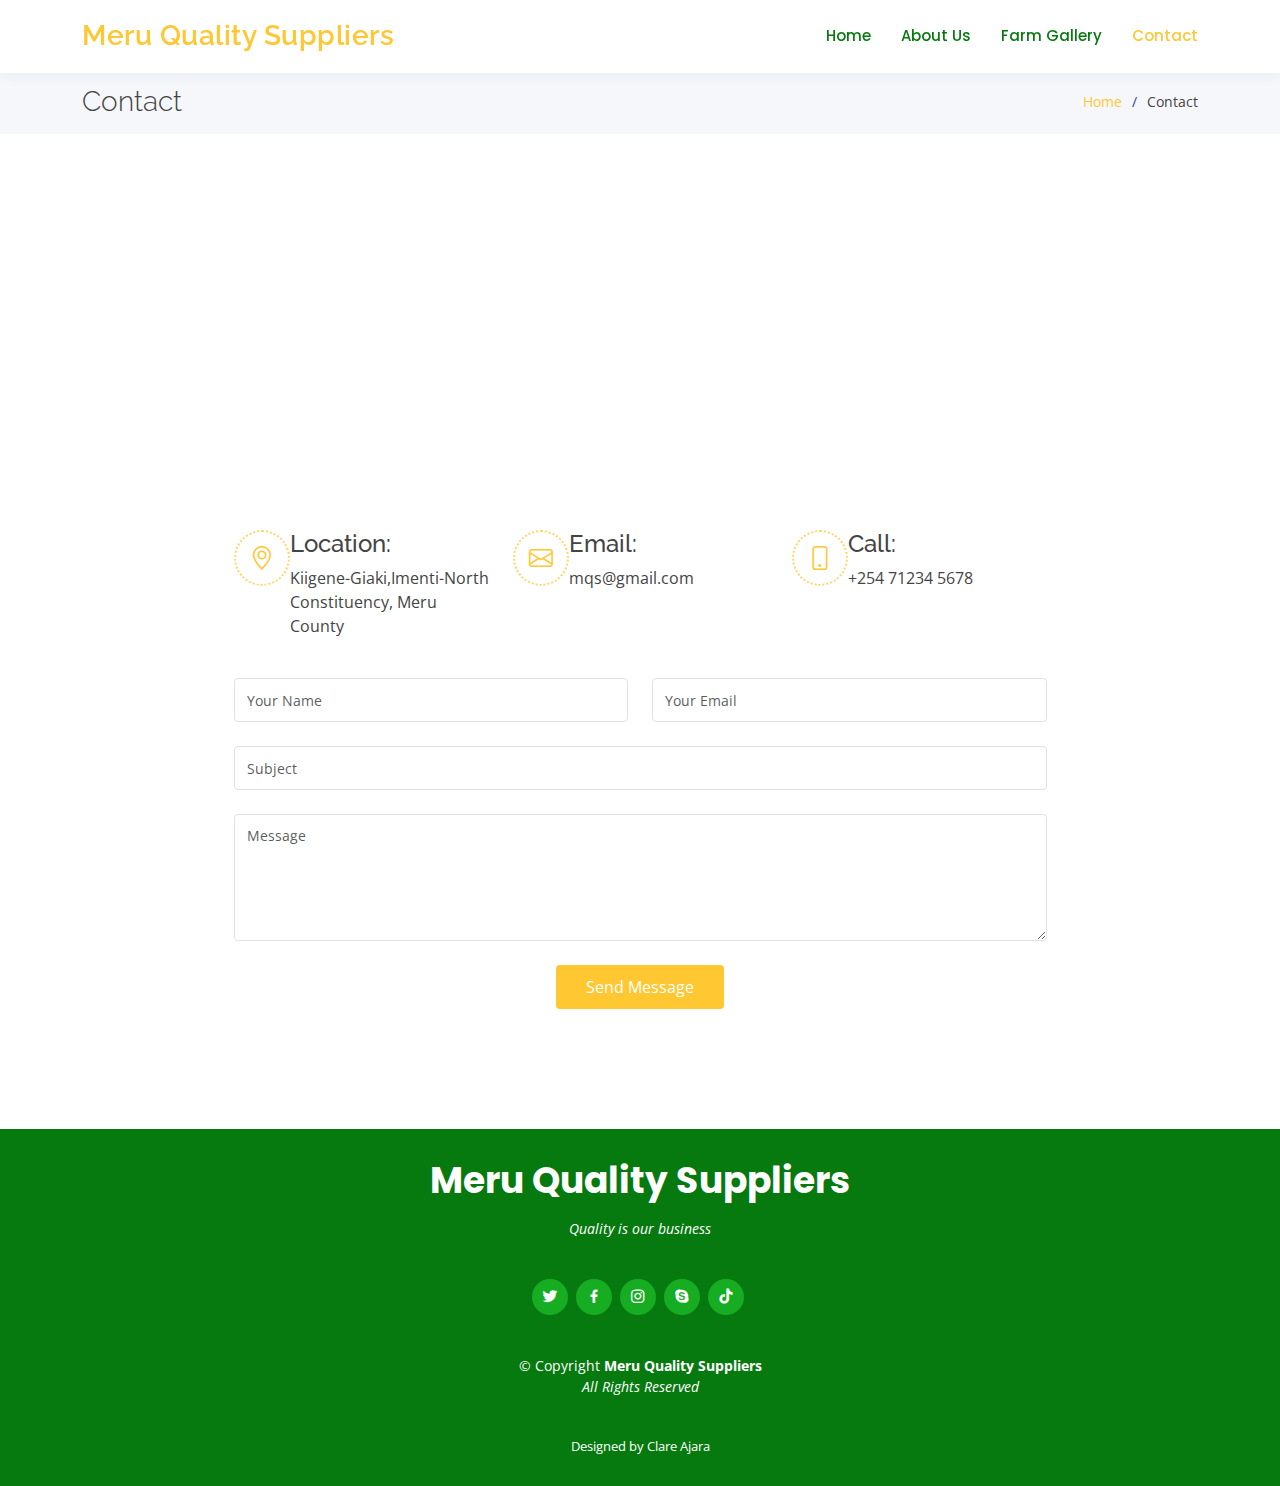
==== contact.html @ 24b1b994 "Project" ====
<!DOCTYPE html>
<html lang="en">

<head>
  <meta charset="utf-8">
  <meta content="width=device-width, initial-scale=1.0" name="viewport">

  <link rel="icon" href="ProjectImages/logo.jpg">
  <title>Meru Quality Suppliers-Contact</title>

  <meta content="" name="description">
  <meta content="" name="keywords">


  <!-- Google Fonts -->
  <link href="https://fonts.googleapis.com/css?family=Open+Sans:300,300i,400,400i,600,600i,700,700i|Raleway:300,300i,400,400i,500,500i,600,600i,700,700i|Poppins:300,300i,400,400i,500,500i,600,600i,700,700i" rel="stylesheet">

  <!-- Vendor CSS Files -->
  <link href="assets/vendor/bootstrap/css/bootstrap.min.css" rel="stylesheet">
  <link href="assets/vendor/bootstrap-icons/bootstrap-icons.css" rel="stylesheet">
  <link href="assets/vendor/boxicons/css/boxicons.min.css" rel="stylesheet">
  <link href="assets/vendor/glightbox/css/glightbox.min.css" rel="stylesheet">
  <link href="assets/vendor/remixicon/remixicon.css" rel="stylesheet">
  <link href="assets/vendor/swiper/swiper-bundle.min.css" rel="stylesheet">

  <!-- Template Main CSS File -->
  <link href="assets/css/style.css" rel="stylesheet">

  <!-- =======================================================
  * Template Name: MeFamily
  * Updated: May 30 2023 with Bootstrap v5.3.0
  * Template URL: https://bootstrapmade.com/family-multipurpose-html-bootstrap-template-free/
  * Author: BootstrapMade.com
  * License: https://bootstrapmade.com/license/
  ======================================================== -->
</head>

<body>

  <!-- ======= Header ======= -->
  <header id="header" class="fixed-top">
    <div class="container d-flex align-items-center justify-content-between">

      <h1 class="logo"><a href="index.html">Meru Quality Suppliers</a></h1>
      <!-- Uncomment below if you prefer to use an image logo -->
      <!-- <a href="index.html" class="logo"><img src="assets/img/logo.png" alt="" class="img-fluid"></a>-->

      <nav id="navbar" class="navbar">
        <ul>
          <li><a href="index.html">Home</a></li>
          <li><a href="our-story.html">About Us</a></li>
          <li><a href="gallery.html">Farm Gallery</a></li>
          <li><a class="active" href="contact.html">Contact</a></li>
        </ul>
        <i class="bi bi-list mobile-nav-toggle"></i>
      </nav><!-- .navbar -->

    </div>
  </header><!-- End Header -->

  <main id="main">

    <!-- ======= Breadcrumbs ======= -->
    <section id="breadcrumbs" class="breadcrumbs">
      <div class="container">

        <div class="d-flex justify-content-between align-items-center">
          <h2>Contact</h2>
          <ol>
            <li><a href="index.html">Home</a></li>
            <li>Contact</li>
          </ol>
        </div>

      </div>
    </section><!-- End Breadcrumbs -->

    <!-- ======= Contact Us Section ======= -->
    <section id="contact-us" class="contact-us">
      <div class="container">

        <div >
          <iframe style="border:0; width: 100%; height: 270px;" src="https://www.google.com/maps/embed?pb=!1m14!1m12!1m3!1d31918.544263261567!2d37.7856590851334!3d0.02174859669835726!2m3!1f0!2f0!3f0!3m2!1i1024!2i768!4f13.1!5e0!3m2!1sen!2ske!4v1687846385555!5m2!1sen!2ske" class="map"  width="600" height="450" style="border:0;"  allowfullscreen="" loading="lazy" referrerpolicy="no-referrer-when-downgrade" frameborder="0" allowfullscreen></iframe>
        </div>

 <section id="contact" class="contact">
      <div class="container">

        <div class="row gy-4 justify-content-center" >

          <div class="col-lg-3">
            <div class="info-item d-flex">
              <i class="bi bi-geo-alt flex-shrink-0"></i>
              <div>
                <h4>Location:</h4>
                <p>Kiigene-Giaki,Imenti-North Constituency, Meru County</p>
              </div>
            </div>
          </div><!-- End Info Item -->

          <div class="col-lg-3">
            <div class="info-item d-flex">
              <i class="bi bi-envelope flex-shrink-0"></i>
              <div>
                <h4>Email:</h4>
                <p>mqs@gmail.com</p>
              </div>
            </div>
          </div><!-- End Info Item -->

          <div class="col-lg-3">
            <div class="info-item d-flex">
              <i class="bi bi-phone flex-shrink-0"></i>
              <div>
                <h4>Call:</h4>
                <p>+254 71234 5678</p>
              </div>
            </div>
          </div><!-- End Info Item -->

        </div>

        <div class="row justify-content-center mt-4">

          <div class="col-lg-9">
            <form action="forms/contact.php" method="post" role="form" class="php-email-form">
              <div class="row">
                <div class="col-md-6 form-group">
                  <input type="text" name="name" class="form-control" id="name" placeholder="Your Name" required>
                </div>
                <div class="col-md-6 form-group mt-3 mt-md-0">
                  <input type="email" class="form-control" name="email" id="email" placeholder="Your Email" required>
                </div>
              </div>
              <div class="form-group mt-3">
                <input type="text" class="form-control" name="subject" id="subject" placeholder="Subject" required>
              </div>
              <div class="form-group mt-3">
                <textarea class="form-control" name="message" rows="5" placeholder="Message" required></textarea>
              </div>
              <div class="my-3">
                <div class="loading">Loading</div>
                <div class="error-message"></div>
                <div class="sent-message">Your message has been sent. Thank you!</div>
              </div>
              <div class="text-center"><button type="submit">Send Message</button></div>
            </form>
          </div><!-- End Contact Form -->

        </div>

      </div>
    </section><!-- End Contact Section -->

      </div>
    </section><!-- End Contact Us Section -->

  </main><!-- End #main -->

  <!-- ======= Footer ======= -->
  <footer id="footer">
    <div class="container">
      <h3>Meru Quality Suppliers</h3>
      <p>Quality is our business</p>
      <div class="social-links">
        <a href="https://www.twitter.com/" class="twitter"><i class="bx bxl-twitter"></i></a>
        <a href="https://www.facebook.com/" class="facebook"><i class="bx bxl-facebook"></i></a>
        <a href="https://www.instagram.com/" class="instagram"><i class="bx bxl-instagram"></i></a>
        <a href="https://www.skype.com/" class="google-plus"><i class="bx bxl-skype"></i></a>
        <a href="https://www.tiktok.com/" class="tiktok"><i class="bx bxl-tiktok"></i></a>
      </div>
      <div class="copyright">
        &copy; Copyright <strong><span>Meru Quality Suppliers</span></strong>
        <p>All Rights Reserved</p>
      </div>
      <div class="credits">
        <!-- All the links in the footer should remain intact. -->
        <!-- You can delete the links only if you purchased the pro version. -->
        <!-- Licensing information: https://bootstrapmade.com/license/ -->
        <!-- Purchase the pro version with working PHP/AJAX contact form: https://bootstrapmade.com/family-multipurpose-html-bootstrap-template-free/ -->
        Designed by Clare Ajara
      </div>
    </div>
  </footer><!-- End Footer -->

  <a href="#" class="back-to-top d-flex align-items-center justify-content-center"><i class="bi bi-arrow-up-short"></i></a>

  <!-- Vendor JS Files -->
  <script src="assets/vendor/bootstrap/js/bootstrap.bundle.min.js"></script>
  <script src="assets/vendor/glightbox/js/glightbox.min.js"></script>
  <script src="assets/vendor/isotope-layout/isotope.pkgd.min.js"></script>
  <script src="assets/vendor/swiper/swiper-bundle.min.js"></script>
  <script src="assets/vendor/php-email-form/validate.js"></script>

  <!-- Template Main JS File -->
  <script src="assets/js/main.js"></script>

</body>

</html>
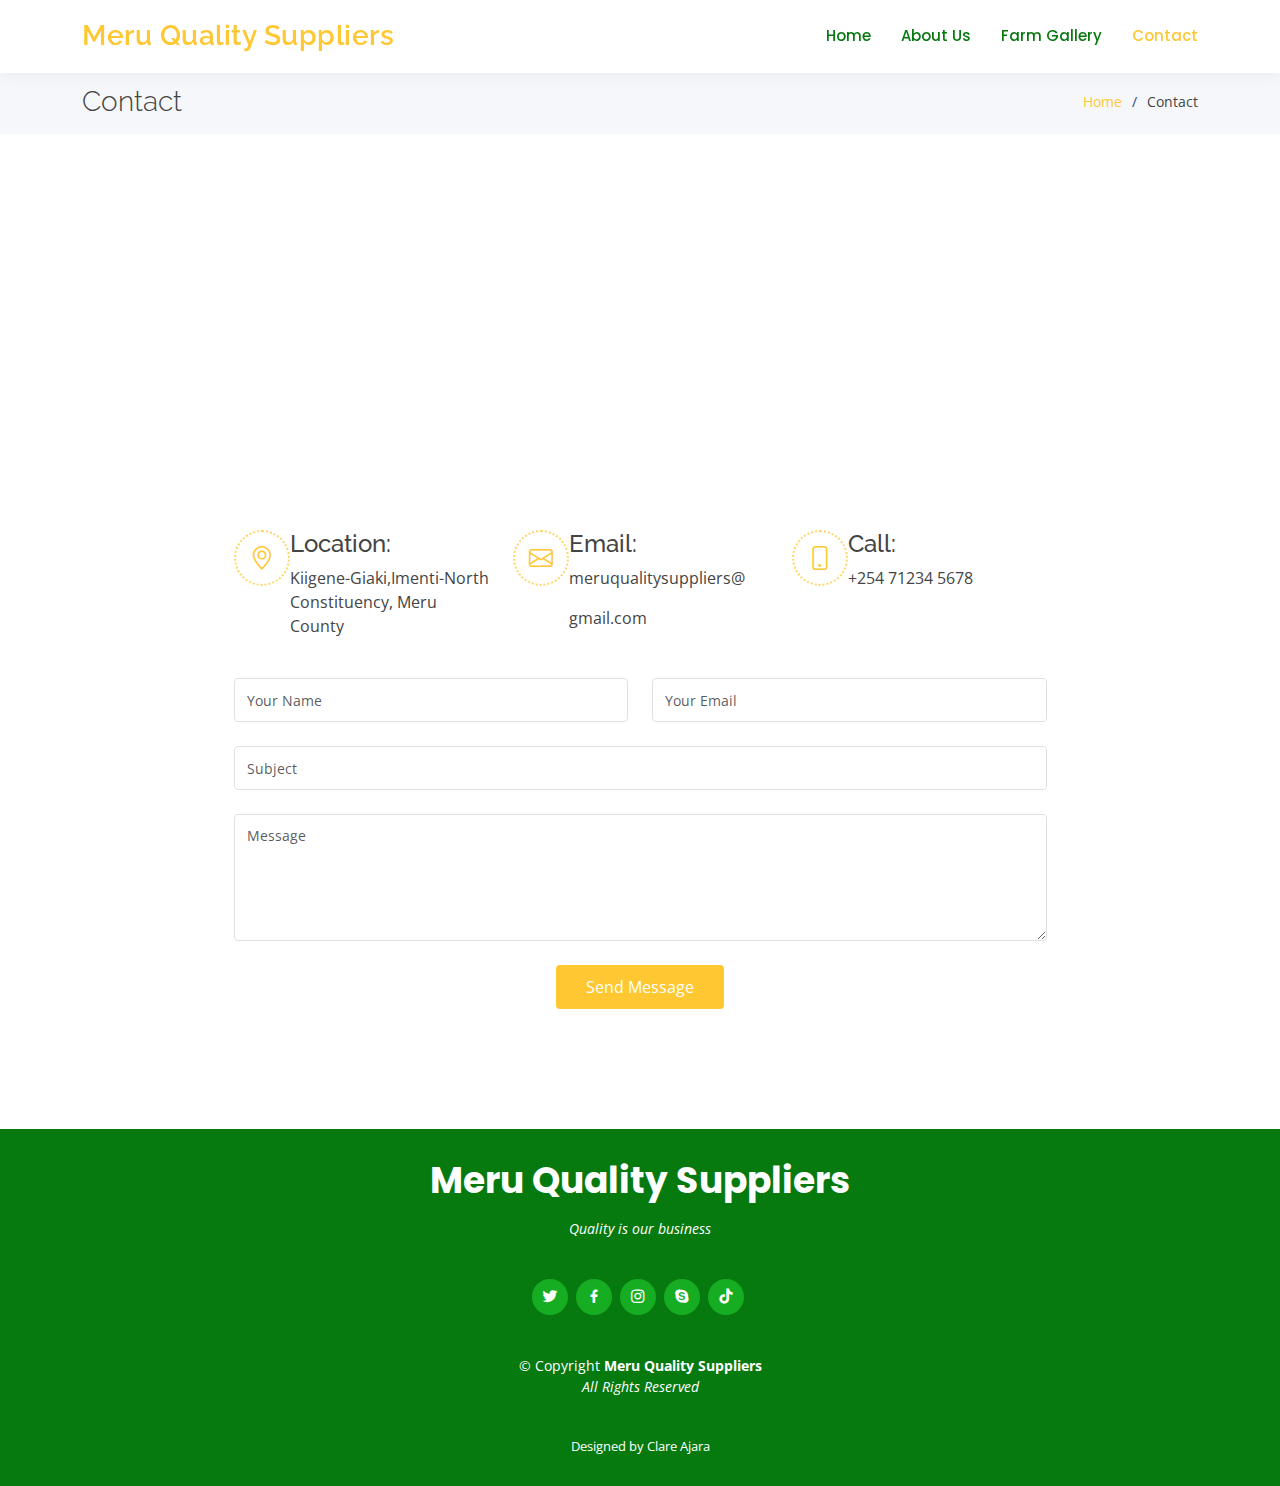
==== commit 5cd83889: "Changes" ====
--- a/contact.html
+++ b/contact.html
@@ -103,7 +103,8 @@
               <i class="bi bi-envelope flex-shrink-0"></i>
               <div>
                 <h4>Email:</h4>
-                <p>mqs@gmail.com</p>
+                <p>meruqualitysuppliers@</p>
+                  <p>gmail.com</p>
               </div>
             </div>
           </div><!-- End Info Item -->
